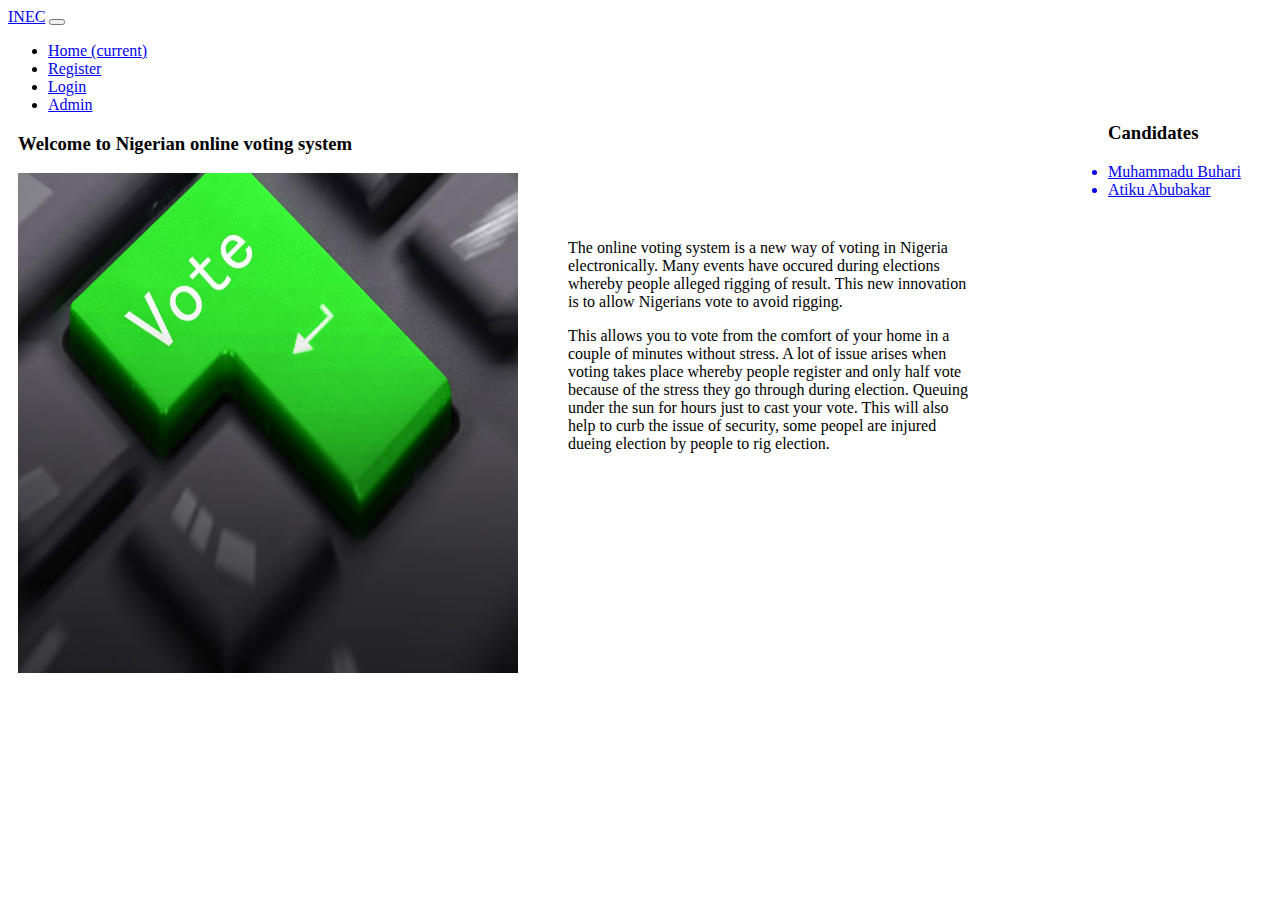
==== index.html @ 6ae75ebb "updated" ====
<!DOCTYPE html>
<html lang="en">
<head>
    <meta charset="UTF-8">
    <meta name="viewport" content="width=device-width, initial-scale=1.0">
    <meta http-equiv="X-UA-Compatible" content="ie=edge">
    <title>Document</title>
    
    <link rel="stylesheet" href="https://stackpath.bootstrapcdn.com/bootstrap/4.1.3/css/bootstrap.min.css" integrity="sha384-MCw98/SFnGE8fJT3GXwEOngsV7Zt27NXFoaoApmYm81iuXoPkFOJwJ8ERdknLPMO" crossorigin="anonymous">
    <link rel="stylesheet" href="./voting/css/voting.css">
</head>
<body>

        <div id="nav-placeholder">
                <nav class="navbar navbar-expand-lg navbar-dark bg-dark" style="margin-bottom: 10px">
                        <a class="navbar-brand" href="#">INEC</a>
                        <button class="navbar-toggler" type="button" data-toggle="collapse" data-target="#navbarSupportedContent" aria-controls="navbarSupportedContent" aria-expanded="false" aria-label="Toggle navigation">
                            <span class="navbar-toggler-icon"></span>
                        </button>
                
                        <div class="collapse navbar-collapse" id="navbarSupportedContent">
                            <ul class="navbar-nav mr-auto">
                                <li class="nav-item active">
                                    <a href="index.html" class="nav-link" href="#">Home <span class="sr-only">(current)</span></a>
                                </li>
                                <li class="nav-item">
                                    <a  href="./RegisterVoters.html" class="nav-link">Register</a>
                                </li>
                
                                <li class="nav-item">
                
                                    <a href="./Login.html" class="nav-link">Login</a>
                                </li>
        
                                <li class="nav-item">
                
                                        <a href="./Admin.html" class="nav-link">Admin</a>
                                    </li>

                                    
                
                            </ul>
                            
                        </div>
                    </nav>
                </div>
    
        

<div class="mainbody">

            <h3>Welcome to Nigerian online voting system</h3>

            <div class="image">
                <img src="./img/563778-155HUK1508000408.jpg" width="500" height="500">
                           
            </div>
        
           <div class="online">

                <p>The online voting system is a new way of voting in Nigeria electronically. Many events
                    have occured during elections whereby people alleged rigging of result. This new innovation 
                    is to allow Nigerians vote to avoid rigging.
                </p>
                <p>
                    This allows you to vote from the comfort of your home in a couple of minutes without stress.
                    A lot of issue arises when voting takes place whereby people register and only half vote because
                    of the stress they go through during election. Queuing under the sun for hours just to cast your vote.
                    This will also help to curb the issue of security, some peopel are injured dueing election by people
                    to rig election.
                </p>

           </div> 
           
           <div class="details">
              <ul>
                  <h3>Candidates</h3>
                  <a href="https://en.wikipedia.org/wiki/Muhammadu_Buhari" target="_blank"><li>Muhammadu Buhari</li></a>
                  <a href="https://en.wikipedia.org/wiki/Atiku_Abubakar" target="_blank"><li>Atiku Abubakar</li></a>
              </ul>
              </ul>
           </div>
        
    </div>      

    
</body>
</html>
---- voting/css/voting.css ----
.online {
    width: 400px;
    position: relative;
    left:550px;
    bottom: 350px;
}

.image{
    
    height: 400px;
    width: 550px;
    opacity: 20px;

}

.mainbody { 
    margin: 10px;
    height: 600px;
   
    /* background-image: url(../img/nature.jpg); */

}

.details {
    width: 200px;
    height: 400px;
    position: relative;
    left: 1050px;
    bottom: 700px;
    
}
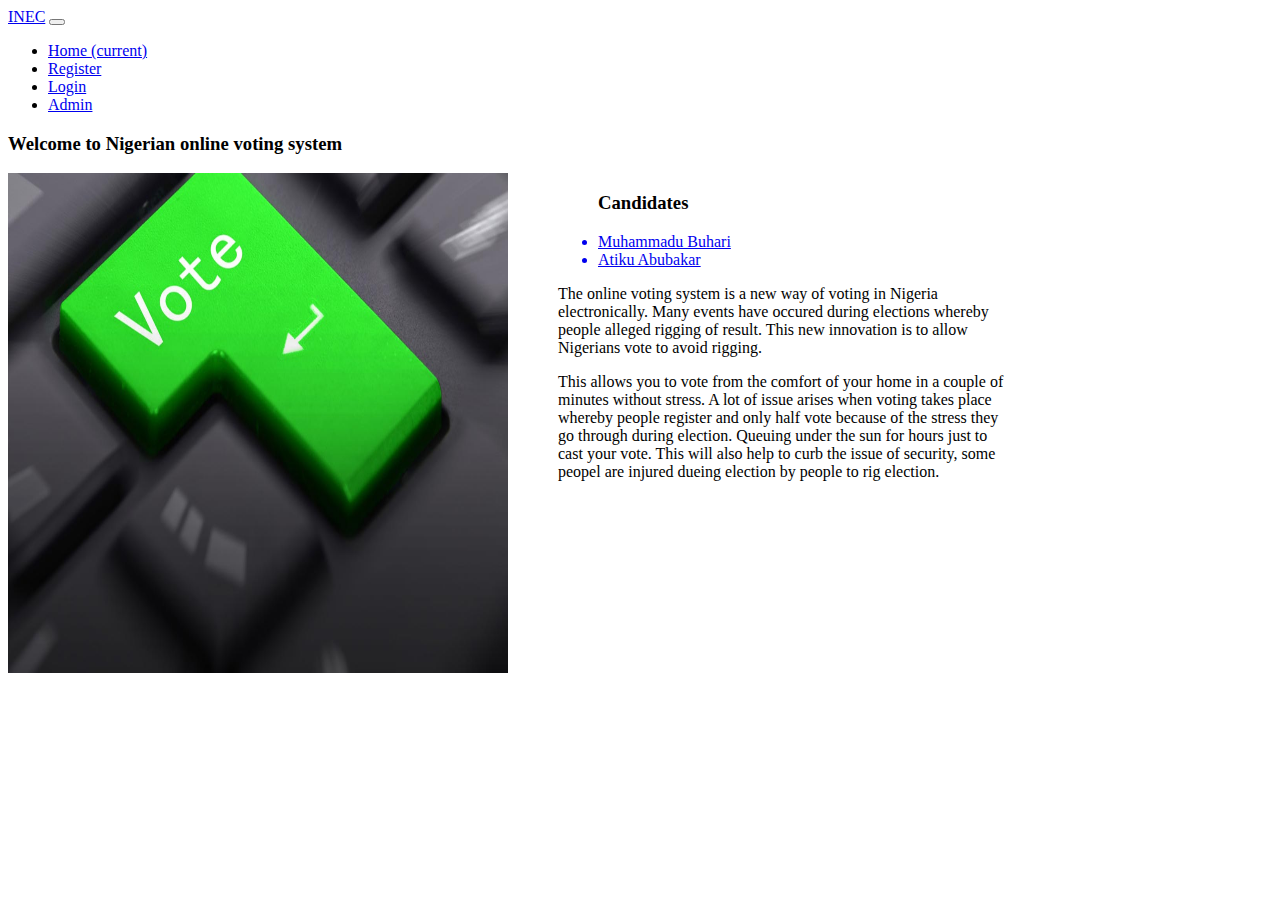
==== commit b0c92a5d: "updated" ====
--- a/index.html
+++ b/index.html
@@ -4,7 +4,7 @@
     <meta charset="UTF-8">
     <meta name="viewport" content="width=device-width, initial-scale=1.0">
     <meta http-equiv="X-UA-Compatible" content="ie=edge">
-    <title>Document</title>
+    <title>Online voting</title>
     
     <link rel="stylesheet" href="https://stackpath.bootstrapcdn.com/bootstrap/4.1.3/css/bootstrap.min.css" integrity="sha384-MCw98/SFnGE8fJT3GXwEOngsV7Zt27NXFoaoApmYm81iuXoPkFOJwJ8ERdknLPMO" crossorigin="anonymous">
     <link rel="stylesheet" href="./voting/css/voting.css">
@@ -38,6 +38,8 @@
                                     </li>
 
                                     
+
+                                    
                 
                             </ul>
                             
@@ -45,7 +47,7 @@
                     </nav>
                 </div>
     
-        
+  <div class="container">      
 
 <div class="mainbody">
 
@@ -58,6 +60,12 @@
         
            <div class="online">
 
+                <ul>
+                        <h3>Candidates</h3>
+                        <a href="https://en.wikipedia.org/wiki/Muhammadu_Buhari" target="_blank"><li>Muhammadu Buhari</li></a>
+                        <a href="https://en.wikipedia.org/wiki/Atiku_Abubakar" target="_blank"><li>Atiku Abubakar</li></a>
+                    </ul>
+
                 <p>The online voting system is a new way of voting in Nigeria electronically. Many events
                     have occured during elections whereby people alleged rigging of result. This new innovation 
                     is to allow Nigerians vote to avoid rigging.
@@ -69,19 +77,19 @@
                     This will also help to curb the issue of security, some peopel are injured dueing election by people
                     to rig election.
                 </p>
+                
 
            </div> 
            
-           <div class="details">
-              <ul>
-                  <h3>Candidates</h3>
-                  <a href="https://en.wikipedia.org/wiki/Muhammadu_Buhari" target="_blank"><li>Muhammadu Buhari</li></a>
-                  <a href="https://en.wikipedia.org/wiki/Atiku_Abubakar" target="_blank"><li>Atiku Abubakar</li></a>
-              </ul>
-              </ul>
-           </div>
+        </div>   
         
-    </div>      
+    </div>
+    
+    <script src="http://code.jquery.com/jquery-3.3.1.min.js" integrity="sha256-FgpCb/KJQlLNfOu91ta32o/NMZxltwRo8QtmkMRdAu8="
+    crossorigin="anonymous">
+    </script>
+
+<script src="./voting/js/bootstrap.min.js"></script>
 
     
 </body>
--- a/voting/css/voting.css
+++ b/voting/css/voting.css
@@ -14,19 +14,15 @@
 }
 
 .mainbody { 
-    margin: 10px;
+    
     height: 600px;
-   
-    /* background-image: url(../img/nature.jpg); */
-
 }
 
-.details {
-    width: 200px;
+.online {
+    width: 450px;
     height: 400px;
     position: relative;
-    left: 1050px;
-    bottom: 700px;
+    bottom: 400px;
     
 }
 
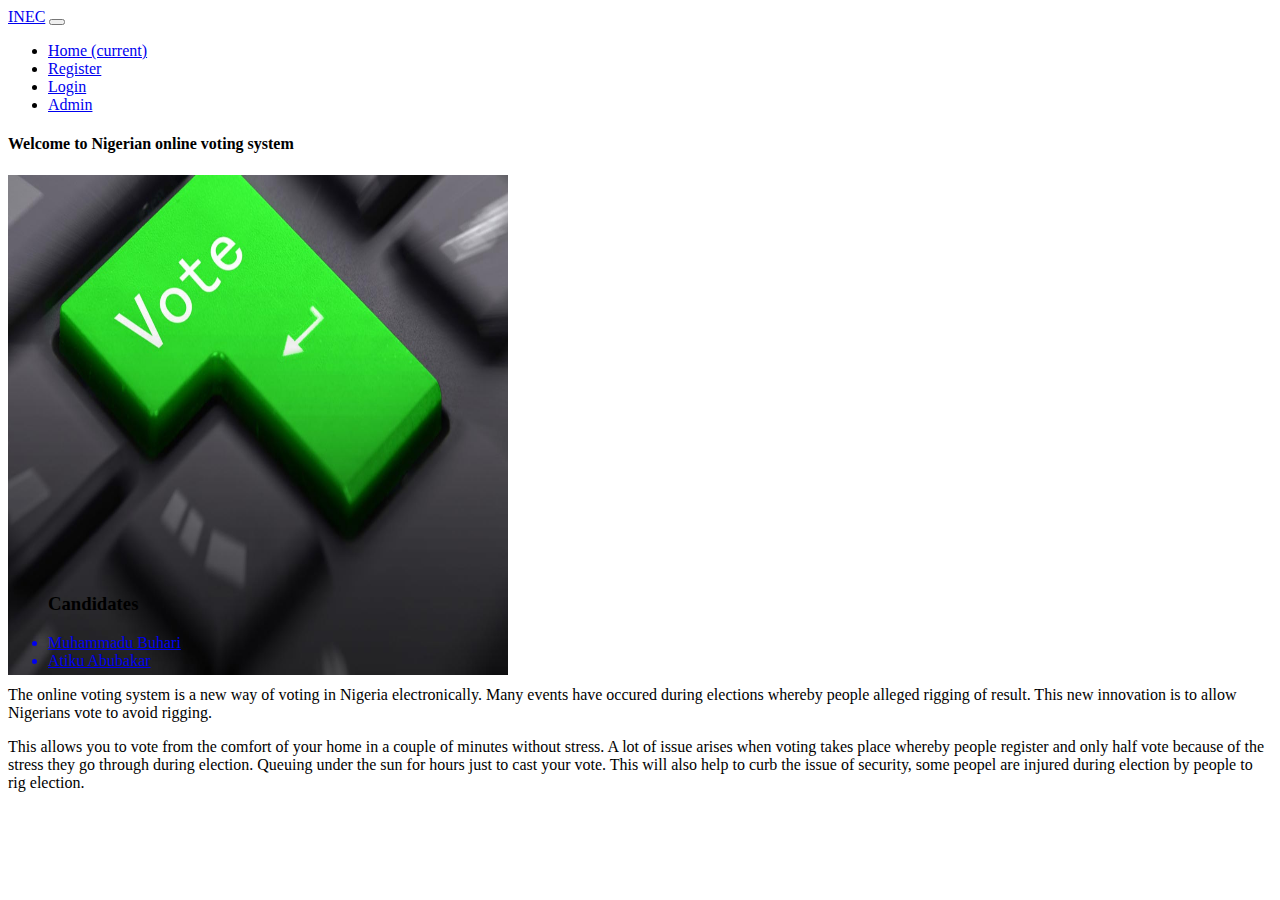
==== commit 34e117ec: "updated" ====
--- a/index.html
+++ b/index.html
@@ -1,96 +1,113 @@
 <!DOCTYPE html>
 <html lang="en">
+
 <head>
     <meta charset="UTF-8">
     <meta name="viewport" content="width=device-width, initial-scale=1.0">
     <meta http-equiv="X-UA-Compatible" content="ie=edge">
     <title>Online voting</title>
-    
-    <link rel="stylesheet" href="https://stackpath.bootstrapcdn.com/bootstrap/4.1.3/css/bootstrap.min.css" integrity="sha384-MCw98/SFnGE8fJT3GXwEOngsV7Zt27NXFoaoApmYm81iuXoPkFOJwJ8ERdknLPMO" crossorigin="anonymous">
+
+    <link rel="stylesheet" href="https://stackpath.bootstrapcdn.com/bootstrap/4.1.3/css/bootstrap.min.css" integrity="sha384-MCw98/SFnGE8fJT3GXwEOngsV7Zt27NXFoaoApmYm81iuXoPkFOJwJ8ERdknLPMO"
+        crossorigin="anonymous">
     <link rel="stylesheet" href="./voting/css/voting.css">
 </head>
+
 <body>
 
-        <div id="nav-placeholder">
-                <nav class="navbar navbar-expand-lg navbar-dark bg-dark" style="margin-bottom: 10px">
-                        <a class="navbar-brand" href="#">INEC</a>
-                        <button class="navbar-toggler" type="button" data-toggle="collapse" data-target="#navbarSupportedContent" aria-controls="navbarSupportedContent" aria-expanded="false" aria-label="Toggle navigation">
-                            <span class="navbar-toggler-icon"></span>
-                        </button>
-                
-                        <div class="collapse navbar-collapse" id="navbarSupportedContent">
-                            <ul class="navbar-nav mr-auto">
-                                <li class="nav-item active">
-                                    <a href="index.html" class="nav-link" href="#">Home <span class="sr-only">(current)</span></a>
-                                </li>
-                                <li class="nav-item">
-                                    <a  href="./RegisterVoters.html" class="nav-link">Register</a>
-                                </li>
-                
-                                <li class="nav-item">
-                
-                                    <a href="./Login.html" class="nav-link">Login</a>
-                                </li>
-        
-                                <li class="nav-item">
-                
-                                        <a href="./Admin.html" class="nav-link">Admin</a>
-                                    </li>
+    <div id="nav-placeholder">
+        <nav class="navbar navbar-expand-lg navbar-dark bg-dark" style="margin-bottom: 10px">
+            <a class="navbar-brand" href="#">INEC</a>
+            <button class="navbar-toggler" type="button" data-toggle="collapse" data-target="#navbarSupportedContent"
+                aria-controls="navbarSupportedContent" aria-expanded="false" aria-label="Toggle navigation">
+                <span class="navbar-toggler-icon"></span>
+            </button>
 
-                                    
+            <div class="collapse navbar-collapse" id="navbarSupportedContent">
+                <ul class="navbar-nav mr-auto">
+                    <li class="nav-item active">
+                        <a href="index.html" class="nav-link" href="#">Home <span class="sr-only">(current)</span></a>
+                    </li>
+                    <li class="nav-item">
+                        <a href="./RegisterVoters.html" class="nav-link">Register</a>
+                    </li>
 
-                                    
-                
-                            </ul>
-                            
-                        </div>
-                    </nav>
+                    <li class="nav-item">
+
+                        <a href="./Login.html" class="nav-link">Login</a>
+                    </li>
+
+                    <li class="nav-item">
+
+                        <a href="./Admin.html" class="nav-link">Admin</a>
+                    </li>
+
+                </ul>
+
+            </div>
+        </nav>
+    </div>
+
+    <div class="container">
+
+        <!-- <div class="mainbody"> -->
+        <div class="row">
+            <div class="col-md-6">
+                <h4>Welcome to Nigerian online voting system</h4>
+
+                <div class="image">
+                    <img src="./img/563778-155HUK1508000408.jpg" width="500" height="500">
+
                 </div>
-    
-  <div class="container">      
 
-<div class="mainbody">
+            </div>
 
-            <h3>Welcome to Nigerian online voting system</h3>
 
-            <div class="image">
-                <img src="./img/563778-155HUK1508000408.jpg" width="500" height="500">
-                           
-            </div>
-        
-           <div class="online">
-
+            <!-- <div class="online"> -->
+            <div class="col-md-6">
                 <ul>
-                        <h3>Candidates</h3>
-                        <a href="https://en.wikipedia.org/wiki/Muhammadu_Buhari" target="_blank"><li>Muhammadu Buhari</li></a>
-                        <a href="https://en.wikipedia.org/wiki/Atiku_Abubakar" target="_blank"><li>Atiku Abubakar</li></a>
-                    </ul>
+                    <h3>Candidates</h3>
+                    <a href="https://en.wikipedia.org/wiki/Muhammadu_Buhari" target="_blank">
+                        <li>Muhammadu Buhari</li>
+                    </a>
+                    <a href="https://en.wikipedia.org/wiki/Atiku_Abubakar" target="_blank">
+                        <li>Atiku Abubakar</li>
+                    </a>
+                </ul>
 
                 <p>The online voting system is a new way of voting in Nigeria electronically. Many events
-                    have occured during elections whereby people alleged rigging of result. This new innovation 
+                    have occured during elections whereby people alleged rigging of result. This new innovation
                     is to allow Nigerians vote to avoid rigging.
                 </p>
                 <p>
                     This allows you to vote from the comfort of your home in a couple of minutes without stress.
                     A lot of issue arises when voting takes place whereby people register and only half vote because
-                    of the stress they go through during election. Queuing under the sun for hours just to cast your vote.
-                    This will also help to curb the issue of security, some peopel are injured dueing election by people
+                    of the stress they go through during election. Queuing under the sun for hours just to cast your
+                    vote.
+                    This will also help to curb the issue of security, some peopel are injured during election by
+                    people
                     to rig election.
                 </p>
-                
 
-           </div> 
-           
-        </div>   
-        
+            </div>
+
+
+            <!-- </div>  -->
+
+        <!-- </div> -->
+
+
+    <!-- </div> -->
+
+
     </div>
-    
+
     <script src="http://code.jquery.com/jquery-3.3.1.min.js" integrity="sha256-FgpCb/KJQlLNfOu91ta32o/NMZxltwRo8QtmkMRdAu8="
-    crossorigin="anonymous">
-    </script>
+        crossorigin="anonymous">
+        </script>
 
-<script src="./voting/js/bootstrap.min.js"></script>
+    <script src="./voting/js/bootstrap.min.js"></script>
 
-    
+
 </body>
+
 </html>